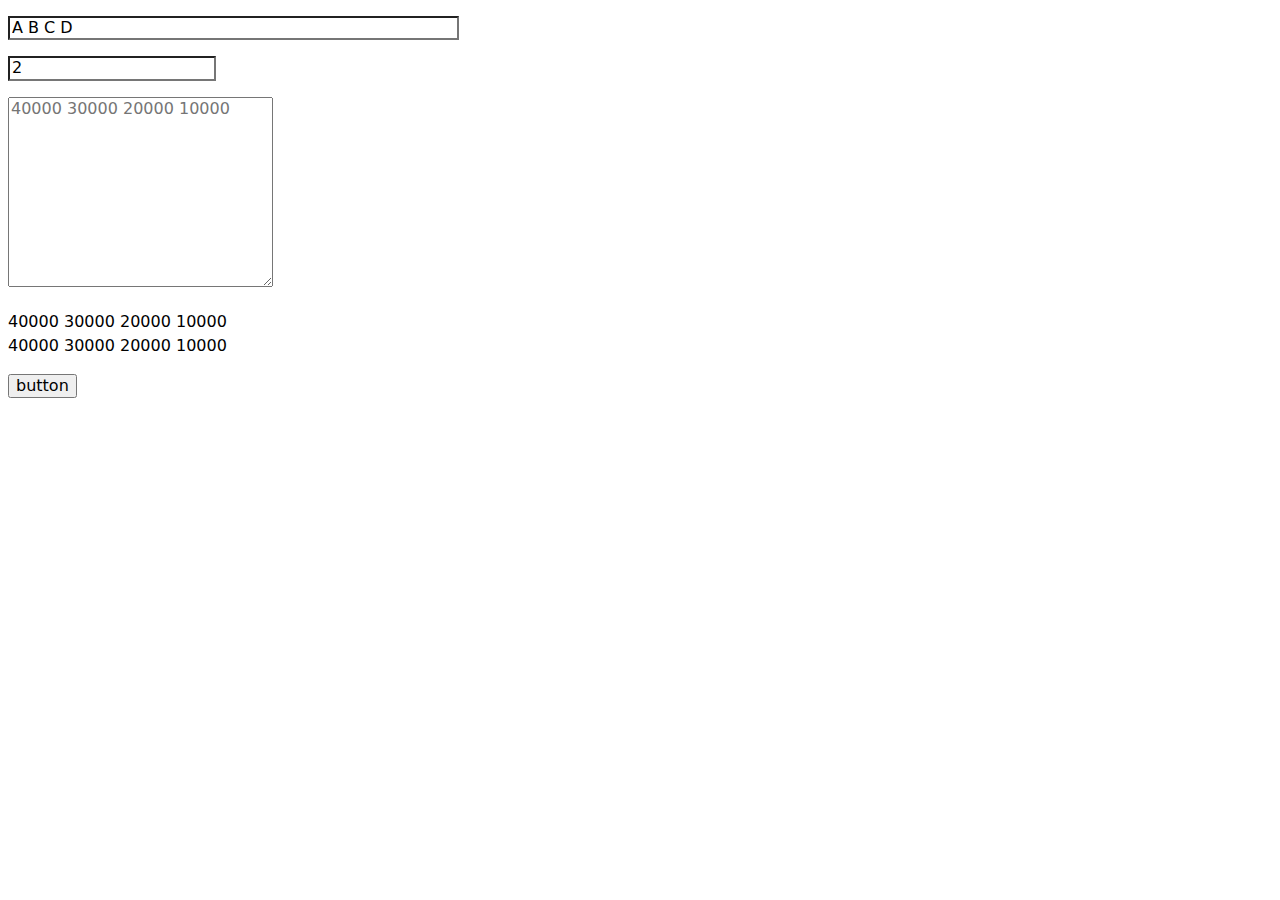
==== index.html @ d2c05ff9 "Update and rename MJ.html to index.html" ====
<!DOCTYPE html>
<html lang="ja">
<head>
<meta charset="UTF-8">
<link rel="stylesheet" href="./MJ.css" />
<script defer src="https://pyscript.net/latest/pyscript.js"></script>
</head>
<body>
    <p><input id="names" type="text" placeholder="名前を入力" size="50" value="A B C D"></p>
    <p><input id="games" type="number" placeholder="ゲームの回数" value="2"></p>
    <p><textarea id="scores" name="scores" cols="30" rows="10" placeholder="40000 30000 20000 10000" value="40000 30000 20000 10000"></textarea></p>
    <p>40000 30000 20000 10000<br>40000 30000 20000 10000</p>
    <button py-click="clicked()" id="button">button</button>
    <div id="show_name"></div>
    <div id="show_result"></div>
<py-script>
    def clicked():
        names = Element("names").element.value
        name = names.split()
        N = Element("games").element.value
        N = int(N)
        scores = Element("scores").element.value
        scores = scores.split()
        scores = [int(n) for n in scores]
        ans = [0,0,0,0]
        res_scores = []

        print("-------OVERALL RESULT-------")
        for i in range(4):
            if (i != 3):
                print(name[i],end=", ")
            else:
                print(name[i])
        print("----------------------------")

        for i in range(N):
            score = scores[4*i:4*i+4]
            for j in range(4):
                if(j != 3):
                    print(scores[j],end=", ")
                else:
                    print(scores[j])

            res =[0,0,0,0]
            if (sum(score) != 100000):
                print("the sum of the game"+str(i+1)+" is not 100000")
            for j in range(4):
                if (score[j] == max(score)):
                    top_player = j
                else:
                    res[j] += (score[j] - 30000) /1000
            res[top_player] -= sum(res)
            for j in range(4):
                ans[j] += res[j]

        
        print("----------------------------")
        for i in range(4):
            if (i != 3):
                print(ans[i],end=", ")
            else:
                print(ans[i])
</py-script>
</body>
</htm
---- MJ.css ----
/* src/styles/pyscript_base.css */
py-config {
    display: none;
  }
  py-script:not(:defined) {
    display: none;
  }
  py-repl:not(:defined) {
    display: none;
  }
  py-title:not(:defined) {
    display: none;
  }
  py-inputbox:not(:defined) {
    display: none;
  }
  py-button:not(:defined) {
    display: none;
  }
  py-box:not(:defined) {
    display: none;
  }
  html {
    font-family:
      ui-sans-serif,
      system-ui,
      -apple-system,
      BlinkMacSystemFont,
      "Segoe UI",
      Roboto,
      "Helvetica Neue",
      Arial,
      "Noto Sans",
      sans-serif,
      "Apple Color Emoji",
      "Segoe UI Emoji",
      "Segoe UI Symbol",
      "Noto Color Emoji";
    line-height: 1.5;
  }
  .spinner::after {
    content: "";
    box-sizing: border-box;
    width: 40px;
    height: 40px;
    position: absolute;
    top: calc(40% - 20px);
    left: calc(50% - 20px);
    border-radius: 50%;
  }
  .spinner.smooth::after {
    border-top: 4px solid rgba(255, 255, 255, 1);
    border-left: 4px solid rgba(255, 255, 255, 1);
    border-right: 4px solid rgba(255, 255, 255, 0);
    animation: spinner 0.6s linear infinite;
  }
  @keyframes spinner {
    to {
      transform: rotate(360deg);
    }
  }
  .label {
    text-align: center;
    width: 100%;
    display: block;
    color: rgba(255, 255, 255, 0.8);
    font-size: 0.8rem;
    margin-top: 6rem;
  }
  .py-overlay {
    position: fixed;
    display: flex;
    justify-content: center;
    align-items: center;
    color: white;
    top: 0;
    bottom: 0;
    left: 0;
    right: 0;
    background: rgba(0, 0, 0, 0.5);
    transition: opacity 500ms;
    visibility: hidden;
    color: visible;
    opacity: 1;
  }
  .py-overlay {
    visibility: visible;
    opacity: 1;
  }
  .py-pop-up {
    text-align: center;
    width: 600px;
  }
  .py-pop-up p {
    margin: 5px;
  }
  .py-pop-up a {
    position: absolute;
    color: white;
    text-decoration: none;
    font-size: 200%;
    top: 3.5%;
    right: 5%;
  }
  .alert-banner {
    position: relative;
    padding: 0.5rem 1.5rem 0.5rem 0.5rem;
    margin: 5px 0;
  }
  .alert-banner p {
    margin: 0;
  }
  .py-error {
    background-color: #ffe9e8;
    border: solid;
    border-color: #f0625f;
    color: #9d041c;
  }
  .py-warning {
    background-color: rgb(255, 244, 229);
    border: solid;
    border-color: #ffa016;
    color: #794700;
  }
  .alert-banner.py-error > #alert-close-button {
    color: #9d041c;
  }
  .alert-banner.py-warning > #alert-close-button {
    color: #794700;
  }
  #alert-close-button {
    position: absolute;
    right: 0.5rem;
    top: 0.5rem;
    cursor: pointer;
    background: transparent;
    border: none;
  }
  .py-box {
    display: flex;
    flex-direction: row;
    justify-content: flex-start;
  }
  .py-box div.py-box-child * {
    max-width: 100%;
  }
  .py-repl-box {
    flex-direction: column;
  }
  .py-repl-editor {
    --tw-border-opacity: 1;
    border-color: rgba(209, 213, 219, var(--tw-border-opacity));
    border-width: 1px;
    position: relative;
    --tw-ring-inset: var(--tw-empty, );
    --tw-ring-offset-width: 0px;
    --tw-ring-offset-color: #fff;
    --tw-ring-color: rgba(59, 130, 246, 0.5);
    --tw-ring-offset-shadow: 0 0 #0000;
    --tw-ring-shadow: 0 0 #0000;
    --tw-shadow: 0 0 #0000;
    position: relative;
    box-sizing: border-box;
    border-width: 1px;
    border-style: solid;
    border-color: rgb(209, 213, 219);
  }
  .editor-box:hover button {
    opacity: 1;
  }
  .py-repl-run-button {
    opacity: 0;
    bottom: 0.25rem;
    right: 0.25rem;
    position: absolute;
    padding: 0;
    line-height: inherit;
    color: inherit;
    cursor: pointer;
    background-color: transparent;
    background-image: none;
    -webkit-appearance: button;
    text-transform: none;
    font-family: inherit;
    font-size: 100%;
    margin: 0;
    text-rendering: auto;
    letter-spacing: normal;
    word-spacing: normal;
    line-height: normal;
    text-transform: none;
    text-indent: 0px;
    text-shadow: none;
    display: inline-block;
    text-align: center;
    align-items: flex-start;
    cursor: default;
    box-sizing: border-box;
    background-color: -internal-light-dark(rgb(239, 239, 239), rgb(59, 59, 59));
    margin: 0em;
    padding: 1px 6px;
    border: 0;
  }
  .py-repl-run-button:hover {
    opacity: 1;
  }
  .py-title {
    text-transform: uppercase;
    text-align: center;
  }
  .py-title h1 {
    font-weight: 700;
    font-size: 1.875rem;
  }
  .py-input {
    padding: 0.5rem;
    --tw-border-opacity: 1;
    border-color: rgba(209, 213, 219, var(--tw-border-opacity));
    border-width: 1px;
    border-radius: 0.25rem;
    margin-right: 0.75rem;
    border-style: solid;
    width: auto;
  }
  .py-box input.py-input {
    width: -webkit-fill-available;
  }
  .central-content {
    max-width: 20rem;
    margin-left: auto;
    margin-right: auto;
  }
  input {
    text-rendering: auto;
    color: -internal-light-dark(black, white);
    letter-spacing: normal;
    word-spacing: normal;
    line-height: normal;
    text-transform: none;
    text-indent: 0px;
    text-shadow: none;
    display: inline-block;
    text-align: start;
    appearance: auto;
    -webkit-rtl-ordering: logical;
    background-color: -internal-light-dark(rgb(255, 255, 255), rgb(59, 59, 59));
    margin: 0em;
    padding: 1px 2px;
    border-width: 2px;
    border-style: inset;
    border-color: -internal-light-dark(rgb(118, 118, 118), rgb(133, 133, 133));
    border-image: initial;
  }
  .py-button {
    --tw-text-opacity: 1;
    color: rgba(255, 255, 255, var(--tw-text-opacity));
    padding: 0.5rem;
    --tw-bg-opacity: 1;
    background-color: rgba(37, 99, 235, var(--tw-bg-opacity));
    --tw-border-opacity: 1;
    border-color: rgba(37, 99, 235, var(--tw-border-opacity));
    border-width: 1px;
    border-radius: 0.25rem;
    cursor: pointer;
  }
  .py-li-element p {
    margin: 5px;
  }
  .py-li-element p {
    display: inline;
  }
  button,
  input,
  optgroup,
  select,
  textarea {
    font-family: inherit;
    font-size: 100%;
    line-height: 1.15;
    margin: 0;
  }
  .line-through {
    text-decoration: line-through;
  }
  .py-terminal {
    min-height: 20em;
    background-color: black;
    color: white;
    padding: 0.5rem;
    overflow: auto;
  }
  .py-terminal-hidden {
    display: none;
  }
  html:has(py-terminal[docked]:not(py-terminal[docked].py-terminal-hidden)) {
    padding-bottom: 40vh;
  }
  py-terminal[docked] {
    position: fixed;
    bottom: 0;
    width: 100vw;
    max-height: 75vh;
    overflow: auto;
  }
  py-terminal[docked] .py-terminal {
    margin: 0;
  }
  /*# sourceMappingURL=pyscript.css.map */
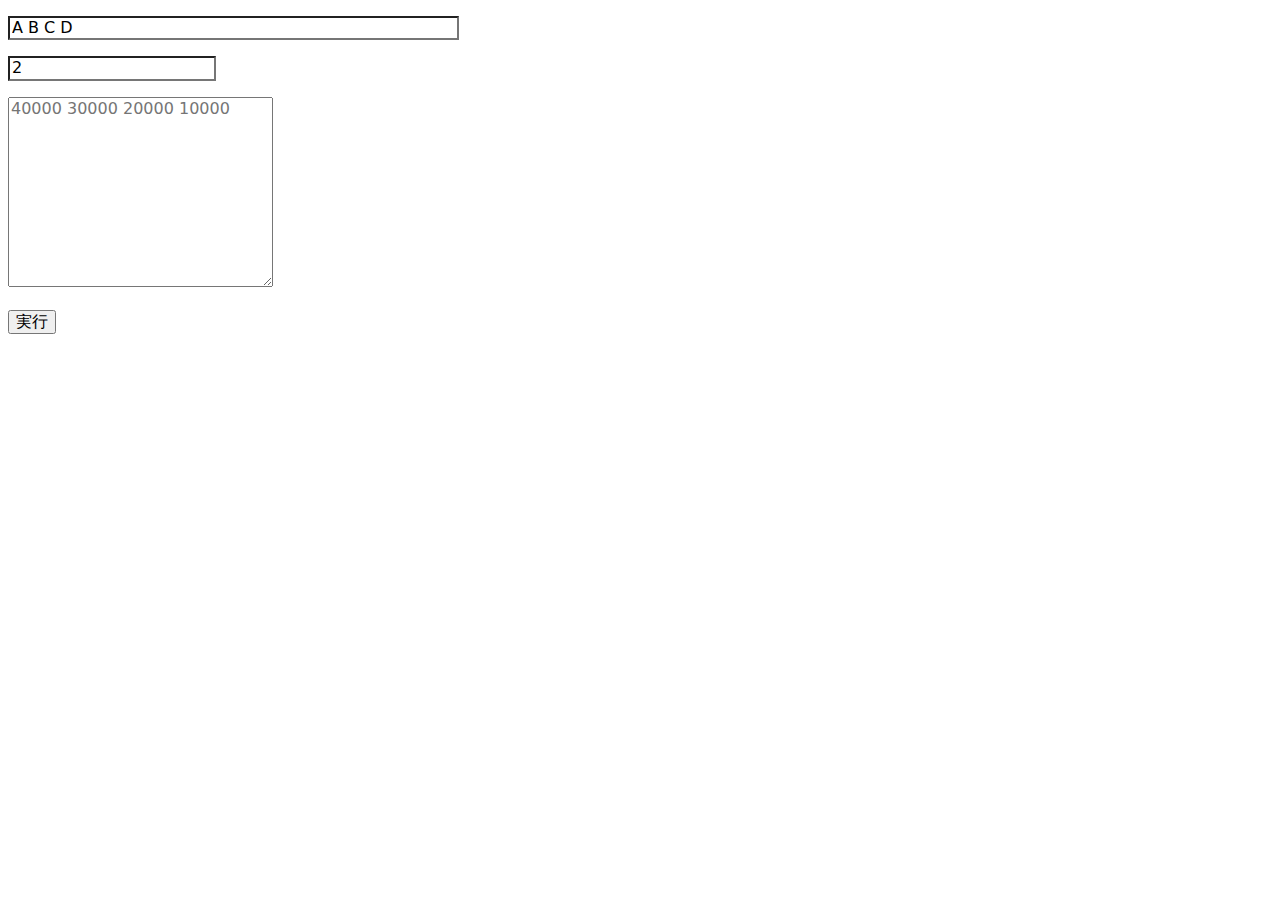
==== commit 5425492b: "Update index.html" ====
--- a/index.html
+++ b/index.html
@@ -6,13 +6,18 @@
 <script defer src="https://pyscript.net/latest/pyscript.js"></script>
 </head>
 <body>
-    <p><input id="names" type="text" placeholder="名前を入力" size="50" value="A B C D"></p>
-    <p><input id="games" type="number" placeholder="ゲームの回数" value="2"></p>
-    <p><textarea id="scores" name="scores" cols="30" rows="10" placeholder="40000 30000 20000 10000" value="40000 30000 20000 10000"></textarea></p>
-    <p>40000 30000 20000 10000<br>40000 30000 20000 10000</p>
-    <button py-click="clicked()" id="button">button</button>
-    <div id="show_name"></div>
-    <div id="show_result"></div>
+    <div class="input">
+        <div class="box1">
+            <p><input id="names" type="text" placeholder="名前を入力" size="50" value="A B C D"></p>
+            <p><input id="games" type="number" placeholder="ゲームの回数" value="2"></p>
+        </div>
+        <div class="box2">
+            <p><textarea id="scores" name="scores" cols="30" rows="10" placeholder="40000 30000 20000 10000"></textarea></p>
+            <button py-click="clicked()" id="button">実行</button>
+        </div>
+    </div>
+    
+
 <py-script>
     def clicked():
         names = Element("names").element.value
@@ -23,7 +28,7 @@
         scores = scores.split()
         scores = [int(n) for n in scores]
         ans = [0,0,0,0]
-        res_scores = []
+        error = []
 
         print("-------OVERALL RESULT-------")
         for i in range(4):
@@ -34,16 +39,17 @@
         print("----------------------------")
 
         for i in range(N):
-            score = scores[4*i:4*i+4]
+            score =[]
+            score.extend(scores[4*i:4*i+4])
             for j in range(4):
                 if(j != 3):
-                    print(scores[j],end=", ")
+                    print(scores[4*i+j],end=", ")
                 else:
-                    print(scores[j])
+                    print(scores[4*i+j])
 
             res =[0,0,0,0]
             if (sum(score) != 100000):
-                print("the sum of the game"+str(i+1)+" is not 100000")
+                error.append(i+1)
             for j in range(4):
                 if (score[j] == max(score)):
                     top_player = j
@@ -53,13 +59,18 @@
             for j in range(4):
                 ans[j] += res[j]
 
-        
         print("----------------------------")
         for i in range(4):
             if (i != 3):
                 print(ans[i],end=", ")
             else:
                 print(ans[i])
+        back = 8 + N
+        if (error == []):
+            print("Success!")
+        else:
+            print("ERROR: game"+str(error))
 </py-script>
+
 </body>
-</htm
+</html>
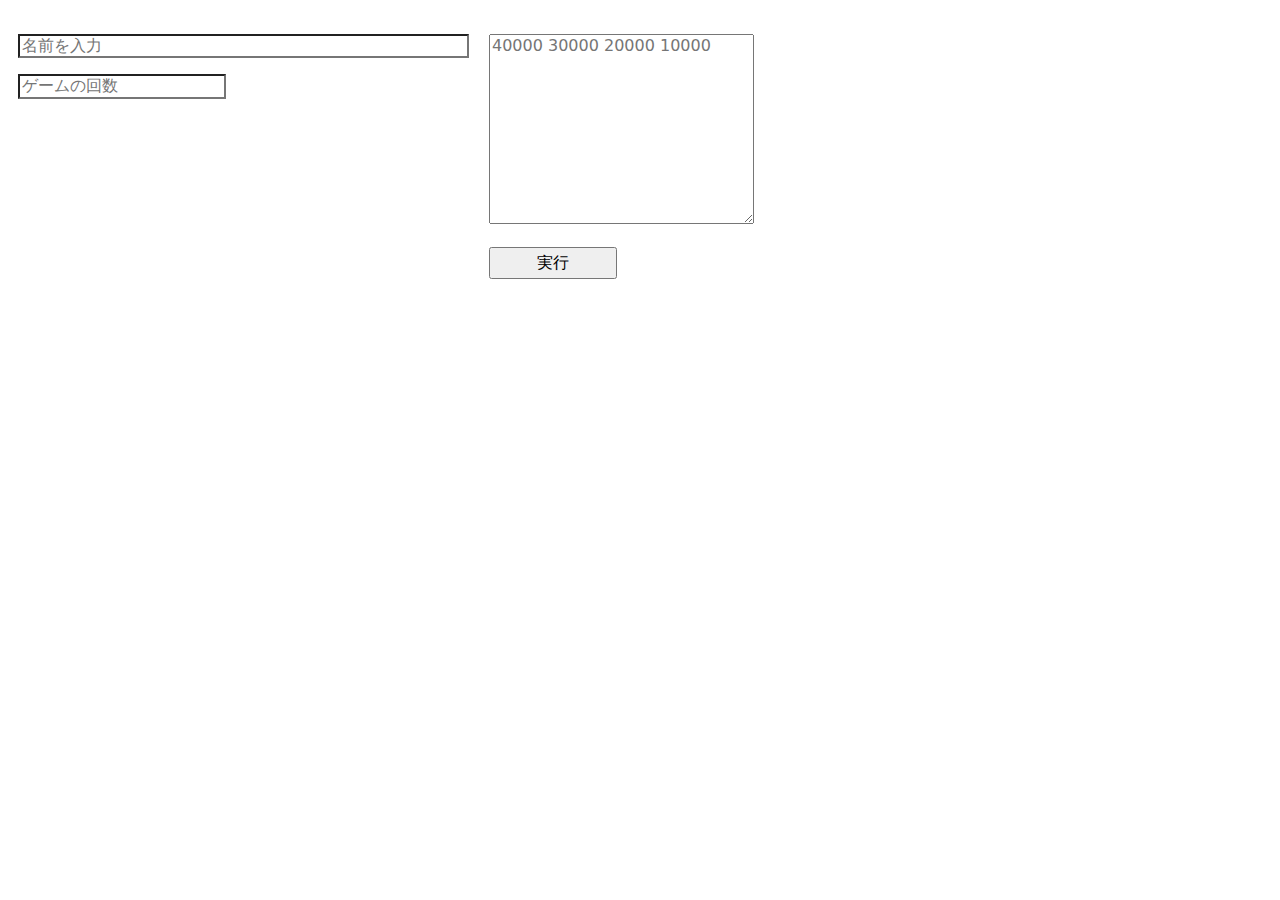
==== commit 86370c92: "Update index.html" ====
--- a/index.html
+++ b/index.html
@@ -8,8 +8,8 @@
 <body>
     <div class="input">
         <div class="box1">
-            <p><input id="names" type="text" placeholder="名前を入力" size="50" value="A B C D"></p>
-            <p><input id="games" type="number" placeholder="ゲームの回数" value="2"></p>
+            <p><input id="names" type="text" placeholder="名前を入力" size="50"></p>
+            <p><input id="games" type="number" placeholder="ゲームの回数"></p>
         </div>
         <div class="box2">
             <p><textarea id="scores" name="scores" cols="30" rows="10" placeholder="40000 30000 20000 10000"></textarea></p>
--- a/MJ.css
+++ b/MJ.css
@@ -115,6 +115,7 @@
     border: solid;
     border-color: #f0625f;
     color: #9d041c;
+    display: none;
   }
   .py-warning {
     background-color: rgb(255, 244, 229);
@@ -283,7 +284,7 @@
     text-decoration: line-through;
   }
   .py-terminal {
-    min-height: 20em;
+    min-height: 15em;
     background-color: black;
     color: white;
     padding: 0.5rem;
@@ -296,13 +297,25 @@
     padding-bottom: 40vh;
   }
   py-terminal[docked] {
-    position: fixed;
     bottom: 0;
     width: 100vw;
-    max-height: 75vh;
+    max-height: 50vh;
     overflow: auto;
   }
   py-terminal[docked] .py-terminal {
     margin: 0;
   }
-  /*# sourceMappingURL=pyscript.css.map */+  button {
+    width: 8em;
+    height:2em;
+  }
+  .input{
+    display: flex;
+  }
+  .box1{
+    padding: 10px;
+  }
+  .box2{
+    padding: 10px;
+  }
+  /*# sourceMappingURL=pyscript.css.map */
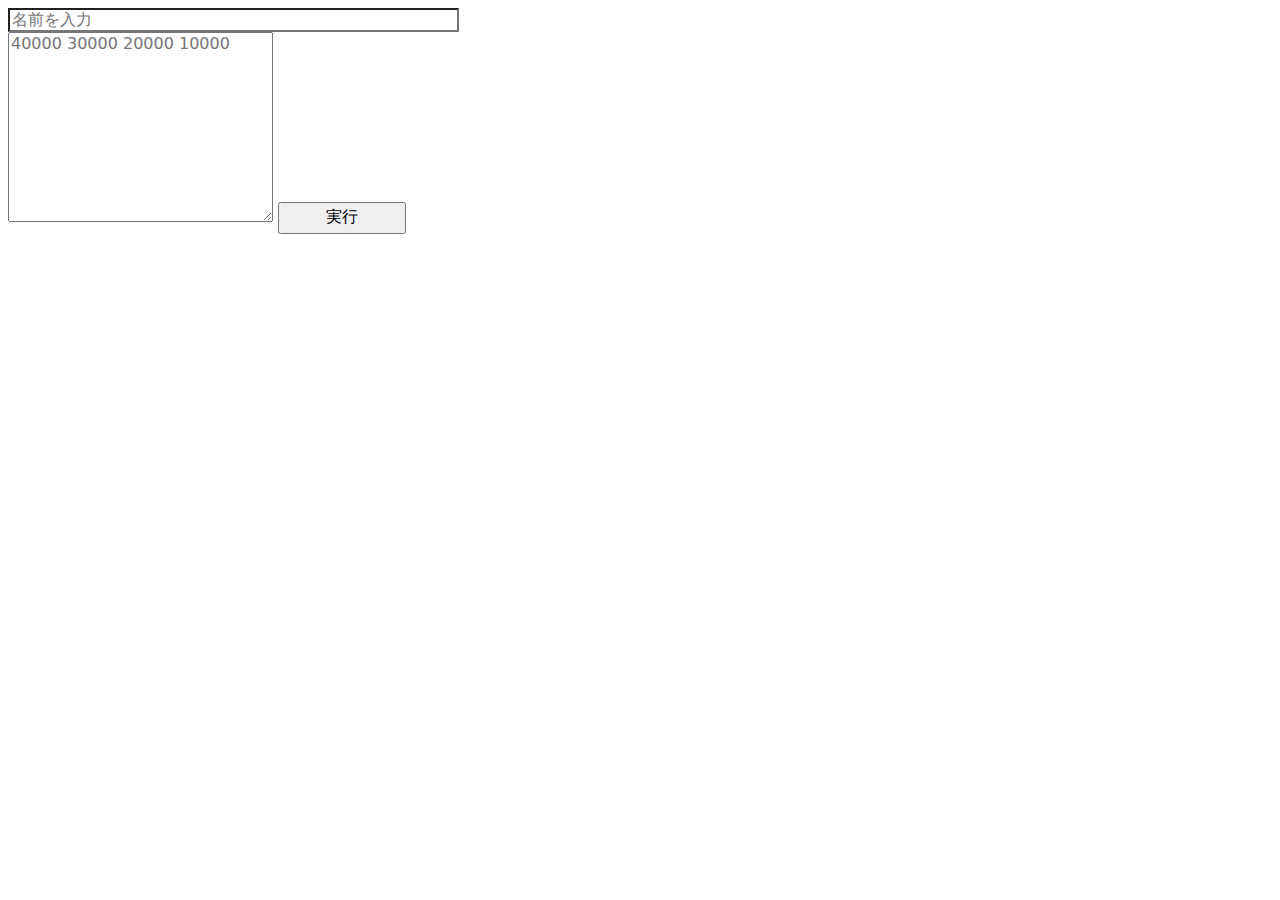
==== commit 59307da1: "Update index.html" ====
--- a/index.html
+++ b/index.html
@@ -6,25 +6,23 @@
 <script defer src="https://pyscript.net/latest/pyscript.js"></script>
 </head>
 <body>
-    <div class="input">
-        <div class="box1">
-            <p><input id="names" type="text" placeholder="名前を入力" size="50"></p>
-            <p><input id="games" type="number" placeholder="ゲームの回数"></p>
+    <div class="form">
+        <div class="upper">
+            <input id="names" type="text" placeholder="名前を入力" size="50">
         </div>
-        <div class="box2">
-            <p><textarea id="scores" name="scores" cols="30" rows="10" placeholder="40000 30000 20000 10000"></textarea></p>
+        <div class="lower">
+            <textarea id="scores" name="scores" cols="30" rows="10" placeholder="40000 30000 20000 10000"></textarea>
             <button py-click="clicked()" id="button">実行</button>
         </div>
+        
     </div>
     
-
 <py-script>
     def clicked():
         names = Element("names").element.value
         name = names.split()
-        N = Element("games").element.value
-        N = int(N)
         scores = Element("scores").element.value
+        N = scores.count('\n') + 1
         scores = scores.split()
         scores = [int(n) for n in scores]
         ans = [0,0,0,0]
@@ -36,16 +34,12 @@
                 print(name[i],end=", ")
             else:
                 print(name[i])
-        print("----------------------------")
+        print("- - - - - - - - - - - - - - -")
 
         for i in range(N):
             score =[]
             score.extend(scores[4*i:4*i+4])
-            for j in range(4):
-                if(j != 3):
-                    print(scores[4*i+j],end=", ")
-                else:
-                    print(scores[4*i+j])
+            
 
             res =[0,0,0,0]
             if (sum(score) != 100000):
@@ -56,8 +50,16 @@
                 else:
                     res[j] += (score[j] - 30000) /1000
             res[top_player] -= sum(res)
+
+            for j in range(4):
+                if(j != 3):
+                    print(res[j],end=", ")
+                else:
+                    print(res[j])
+
             for j in range(4):
                 ans[j] += res[j]
+            ans = [round(i,1) for i in ans]
 
         print("----------------------------")
         for i in range(4):
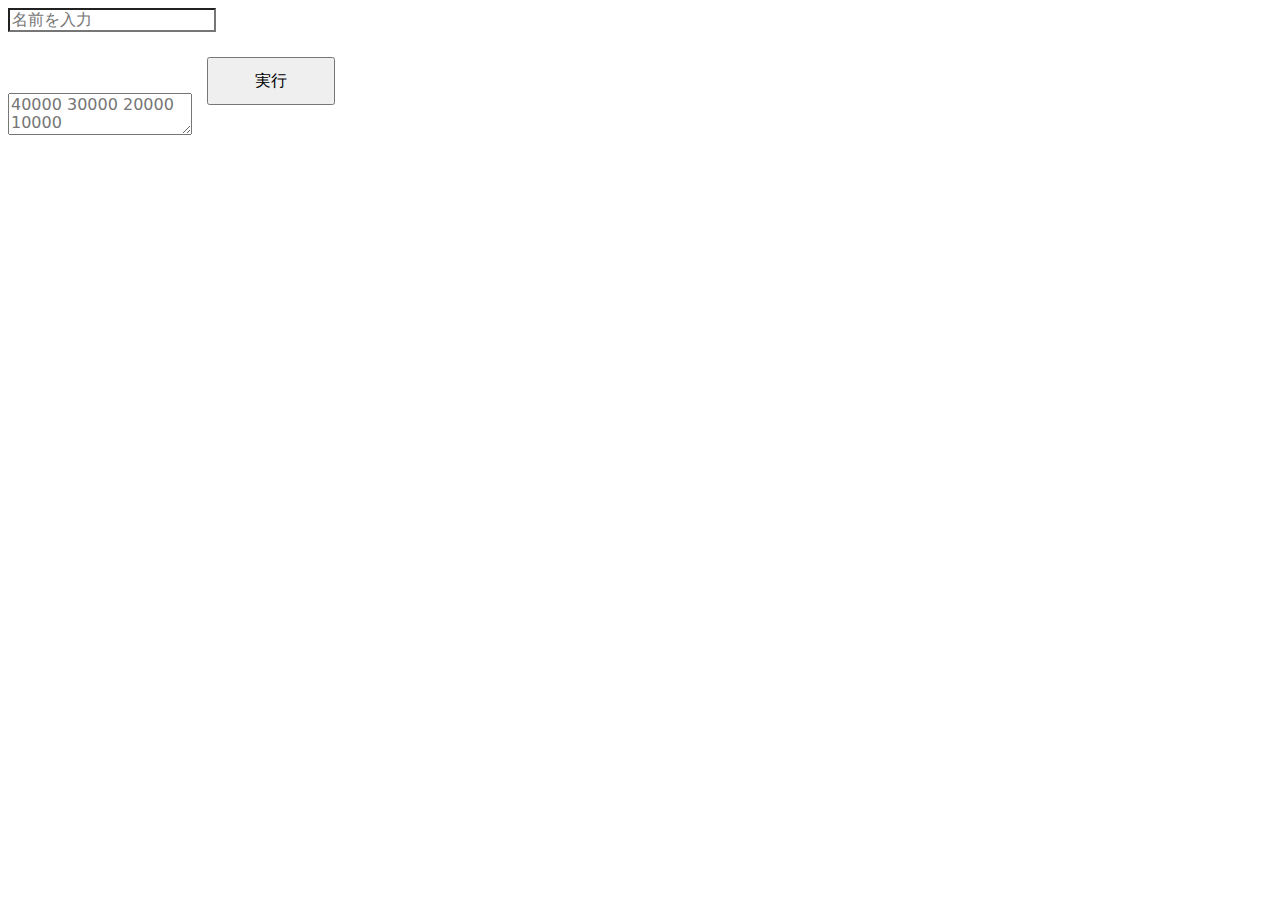
==== commit 3c0af645: "Update index.html" ====
--- a/index.html
+++ b/index.html
@@ -2,16 +2,17 @@
 <html lang="ja">
 <head>
 <meta charset="UTF-8">
+<meta name="viewport" content="width=device-width, initial-scale=1, minimum-scale=1, user-scalable=no">
 <link rel="stylesheet" href="./MJ.css" />
 <script defer src="https://pyscript.net/latest/pyscript.js"></script>
 </head>
 <body>
     <div class="form">
         <div class="upper">
-            <input id="names" type="text" placeholder="名前を入力" size="50">
+            <input id="names" type="text" placeholder="名前を入力">
         </div>
         <div class="lower">
-            <textarea id="scores" name="scores" cols="30" rows="10" placeholder="40000 30000 20000 10000"></textarea>
+            <textarea id="scores" name="scores" placeholder="40000 30000 20000 10000"></textarea><br class="mobile">
             <button py-click="clicked()" id="button">実行</button>
         </div>
         
--- a/MJ.css
+++ b/MJ.css
@@ -298,7 +298,6 @@
   }
   py-terminal[docked] {
     bottom: 0;
-    width: 100vw;
     max-height: 50vh;
     overflow: auto;
   }
@@ -306,16 +305,18 @@
     margin: 0;
   }
   button {
+    margin: 15px;
+    margin-bottom: 30px;
     width: 8em;
-    height:2em;
-  }
-  .input{
+    height:3em;
+  }
+  .lower{
+    margin-top: 10px;
+    margin-bottom: 15px;
     display: flex;
-  }
-  .box1{
-    padding: 10px;
-  }
-  .box2{
-    padding: 10px;
+    align-items: flex-end;
+  }
+  p{
+    padding: 0px;
   }
   /*# sourceMappingURL=pyscript.css.map */
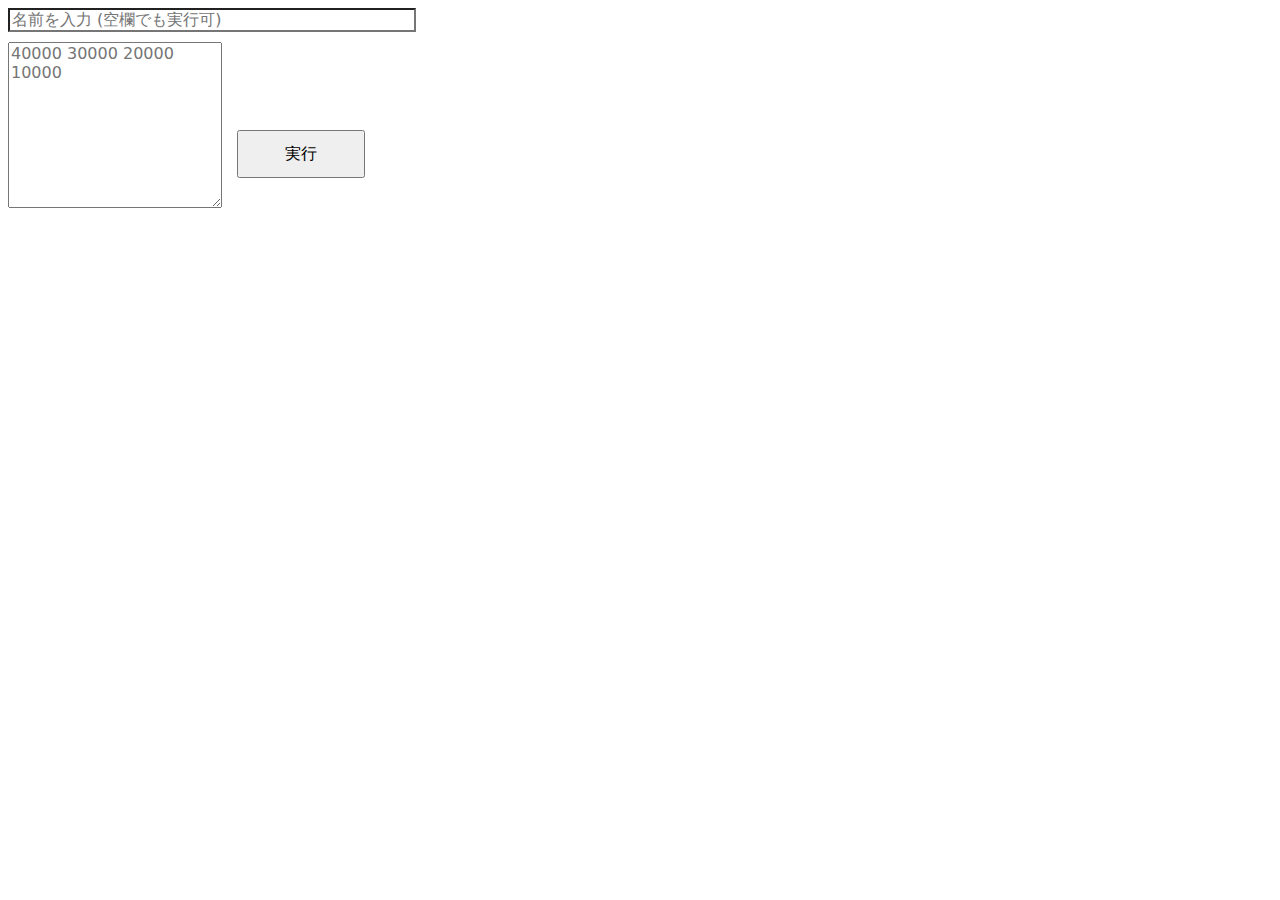
==== commit 2a4f8666: "Update index.html" ====
--- a/index.html
+++ b/index.html
@@ -9,7 +9,7 @@
 <body>
     <div class="form">
         <div class="upper">
-            <input id="names" type="text" placeholder="名前を入力">
+            <input id="names" type="text" placeholder="名前を入力 (空欄でも実行可)">
         </div>
         <div class="lower">
             <textarea id="scores" name="scores" placeholder="40000 30000 20000 10000"></textarea><br class="mobile">
@@ -21,7 +21,10 @@
 <py-script>
     def clicked():
         names = Element("names").element.value
-        name = names.split()
+        if (names == ""):
+            zero = True
+        if (not zero):
+            name = names.split()
         scores = Element("scores").element.value
         N = scores.count('\n') + 1
         scores = scores.split()
@@ -29,19 +32,19 @@
         ans = [0,0,0,0]
         error = []
 
-        print("-------OVERALL RESULT-------")
-        for i in range(4):
-            if (i != 3):
-                print(name[i],end=", ")
-            else:
-                print(name[i])
-        print("- - - - - - - - - - - - - - -")
+        if (not zero):
+            print("-------OVERALL RESULT-------")
+            for i in range(4):
+                if (i != 3):
+                    print(name[i],end=", ")
+                else:
+                    print(name[i])
+            print("- - - - - - - - - - - - - - -")
 
         for i in range(N):
             score =[]
             score.extend(scores[4*i:4*i+4])
             
-
             res =[0,0,0,0]
             if (sum(score) != 100000):
                 error.append(i+1)
--- a/MJ.css
+++ b/MJ.css
@@ -316,7 +316,38 @@
     display: flex;
     align-items: flex-end;
   }
+  input{
+    width:25em;
+  }
+  textarea{
+    width: 13em;
+    height: 10em;
+  }
   p{
     padding: 0px;
   }
+  .mobile{
+    display: none;
+  }
+  
+  @media screen and (max-width: 480px) {
+    html{
+      width: 100vw;
+    } 
+    button{
+      margin: 5px;
+    } 
+    input{
+    width: 95vw;
+    margin: 0px;
+    div.lower{
+      display: block;
+      align-items: baseline;
+    }
+    .mobile{
+      display: block;
+    }
+    }
+
+  }
   /*# sourceMappingURL=pyscript.css.map */
